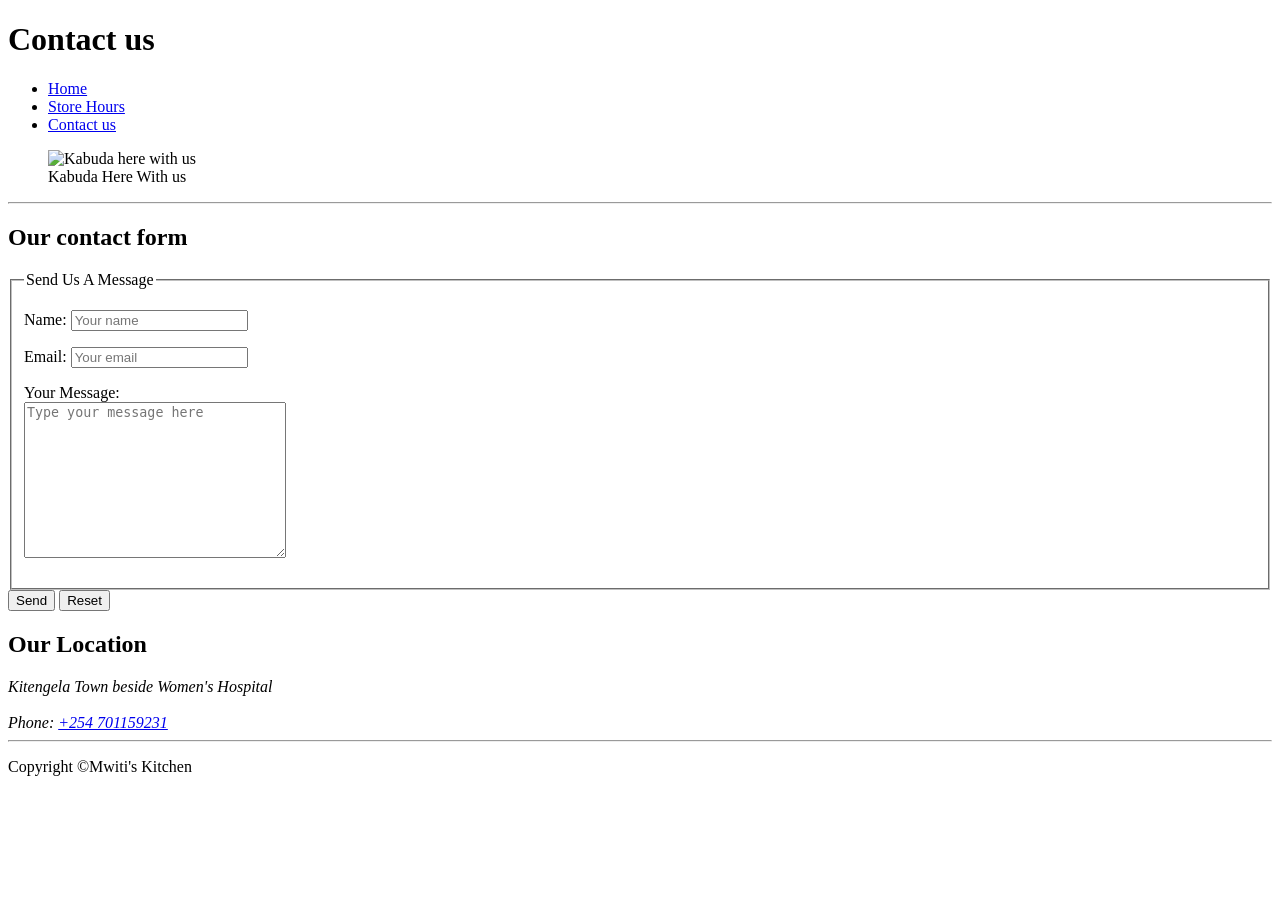
==== contact.html @ 42794e93 "Add files via upload" ====
<!DOCTYPE html>
<html lang="en">

<head>
    <meta charset="UTF-8">
    <meta name="Mwiti's Kitchen" content="Smith Mwiti">
    <meta name="description" content="Contact information">
    <title>Contact us-MK</title>
    <link rel="icon" href="favicon.ico" type="image/x-icon">
    <link rel="stylesheet" href="css/style.css>">
</head>

<body>
    <header>
        <h1>Contact us</h1>
     <nav>
    <ul>
        <li><a href="index.html">Home</a></li>
        <li><a href="hours.html">Store Hours</a></li>
        <li><a href="contact.html">Contact us</a></li>
    </ul>
</nav>

        <figure>
            <img src="img/Kabuda.jpg" alt="Kabuda here with us "   width="300" height="300">
            <figcaption>
                Kabuda Here With us 
            </figcaption>
        </figure>
    </header>
    <hr>
    <main>
        <section>
     <h2>
        Our contact form
     </h2>
     <form action="http://httpbin.org/get"
     method="get">
     <fieldset>
        <legend>Send Us A Message</legend>
        <p>
            <label for="name">Name:</label>
            <input type="text" name="name"
            id="name" placeholder="Your name"required>
        </p>

        <p>
            <label for="email">Email:</label>
            <input type="text" email="email"
            id="email" placeholder="Your email"required>
        </p>
        <p>
            <label for="message">Your Message:</label>
            <br>
            <textarea name="message" id="message" cols="30" rows="10" placeholder="Type your message here"></textarea>
        </p>
     </fieldset>
     <button type="submit">Send</button>
     <button type="reset">Reset</button>

     
    </form>
    </section>
    <section>
        <h2>Our Location</h2>
        <address>
            Kitengela Town beside Women's Hospital
            <br><br>
            Phone: <a href="tel:
            +2547011592">+254 701159231</a>

        </address>
    </section>
    </main>
    <hr>
    <footer>
        <p>Copyright &copy;Mwiti's Kitchen</p> 
    </footer>
</body>
</html>
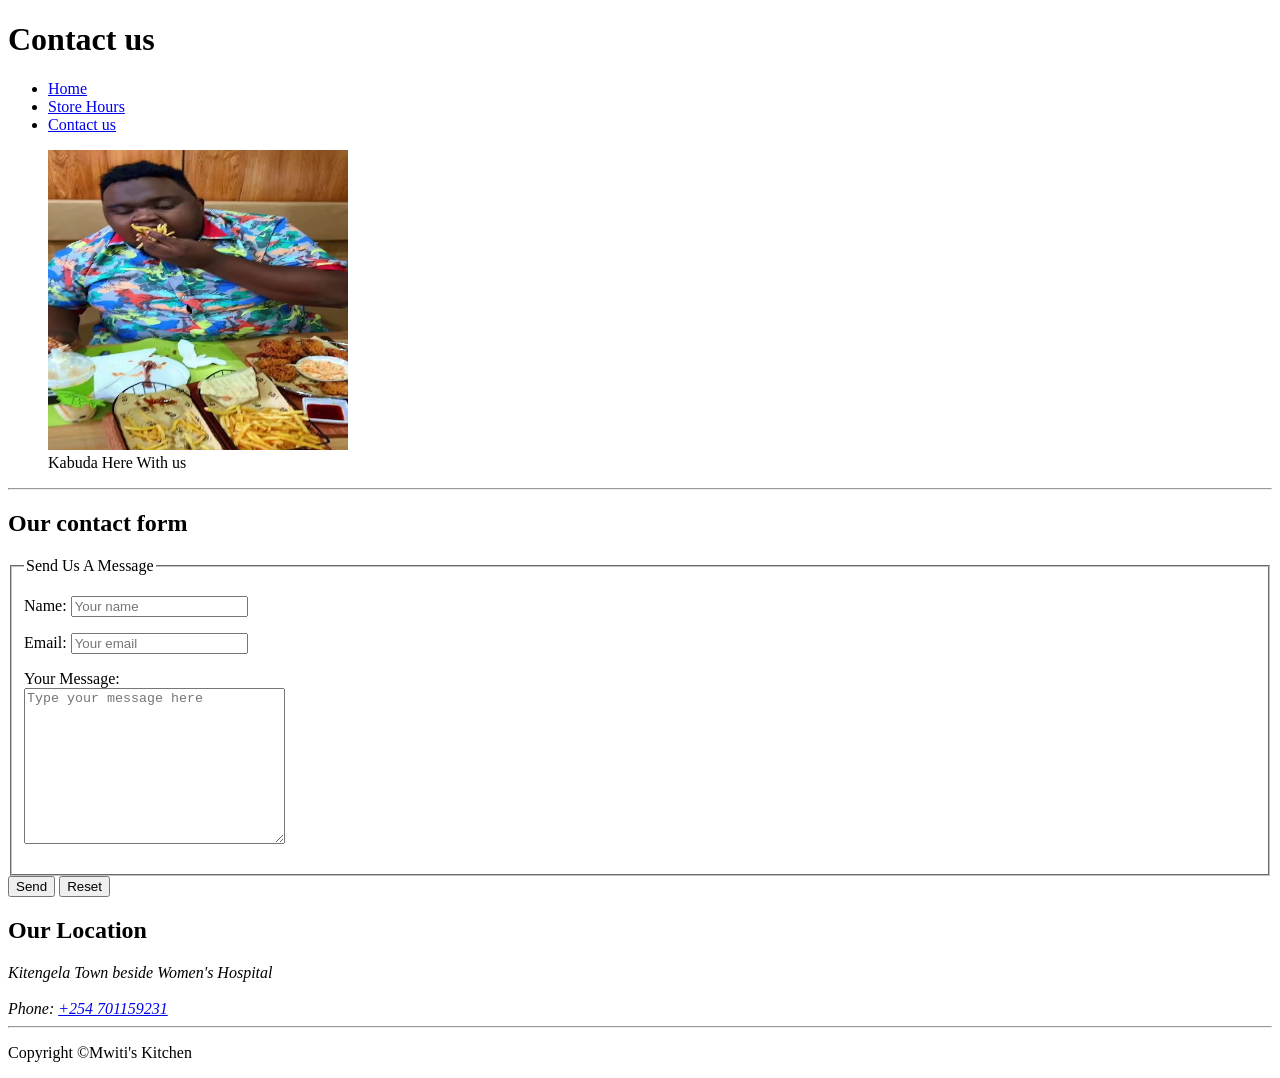
==== commit c04ac57b: "Fix HTML structure and update image source Updated image source path and fixed HTML formatting issue" ====
--- a/contact.html
+++ b/contact.html
@@ -7,7 +7,7 @@
     <meta name="description" content="Contact information">
     <title>Contact us-MK</title>
     <link rel="icon" href="favicon.ico" type="image/x-icon">
-    <link rel="stylesheet" href="css/style.css>">
+    <link rel="stylesheet" href="style.css>">
 </head>
 
 <body>
@@ -22,7 +22,7 @@
 </nav>
 
         <figure>
-            <img src="img/Kabuda.jpg" alt="Kabuda here with us "   width="300" height="300">
+            <img src="Kabuda.jpg" alt="Kabuda here with us "   width="300" height="300">
             <figcaption>
                 Kabuda Here With us 
             </figcaption>
@@ -77,4 +77,4 @@
         <p>Copyright &copy;Mwiti's Kitchen</p> 
     </footer>
 </body>
-</html>+</html>
